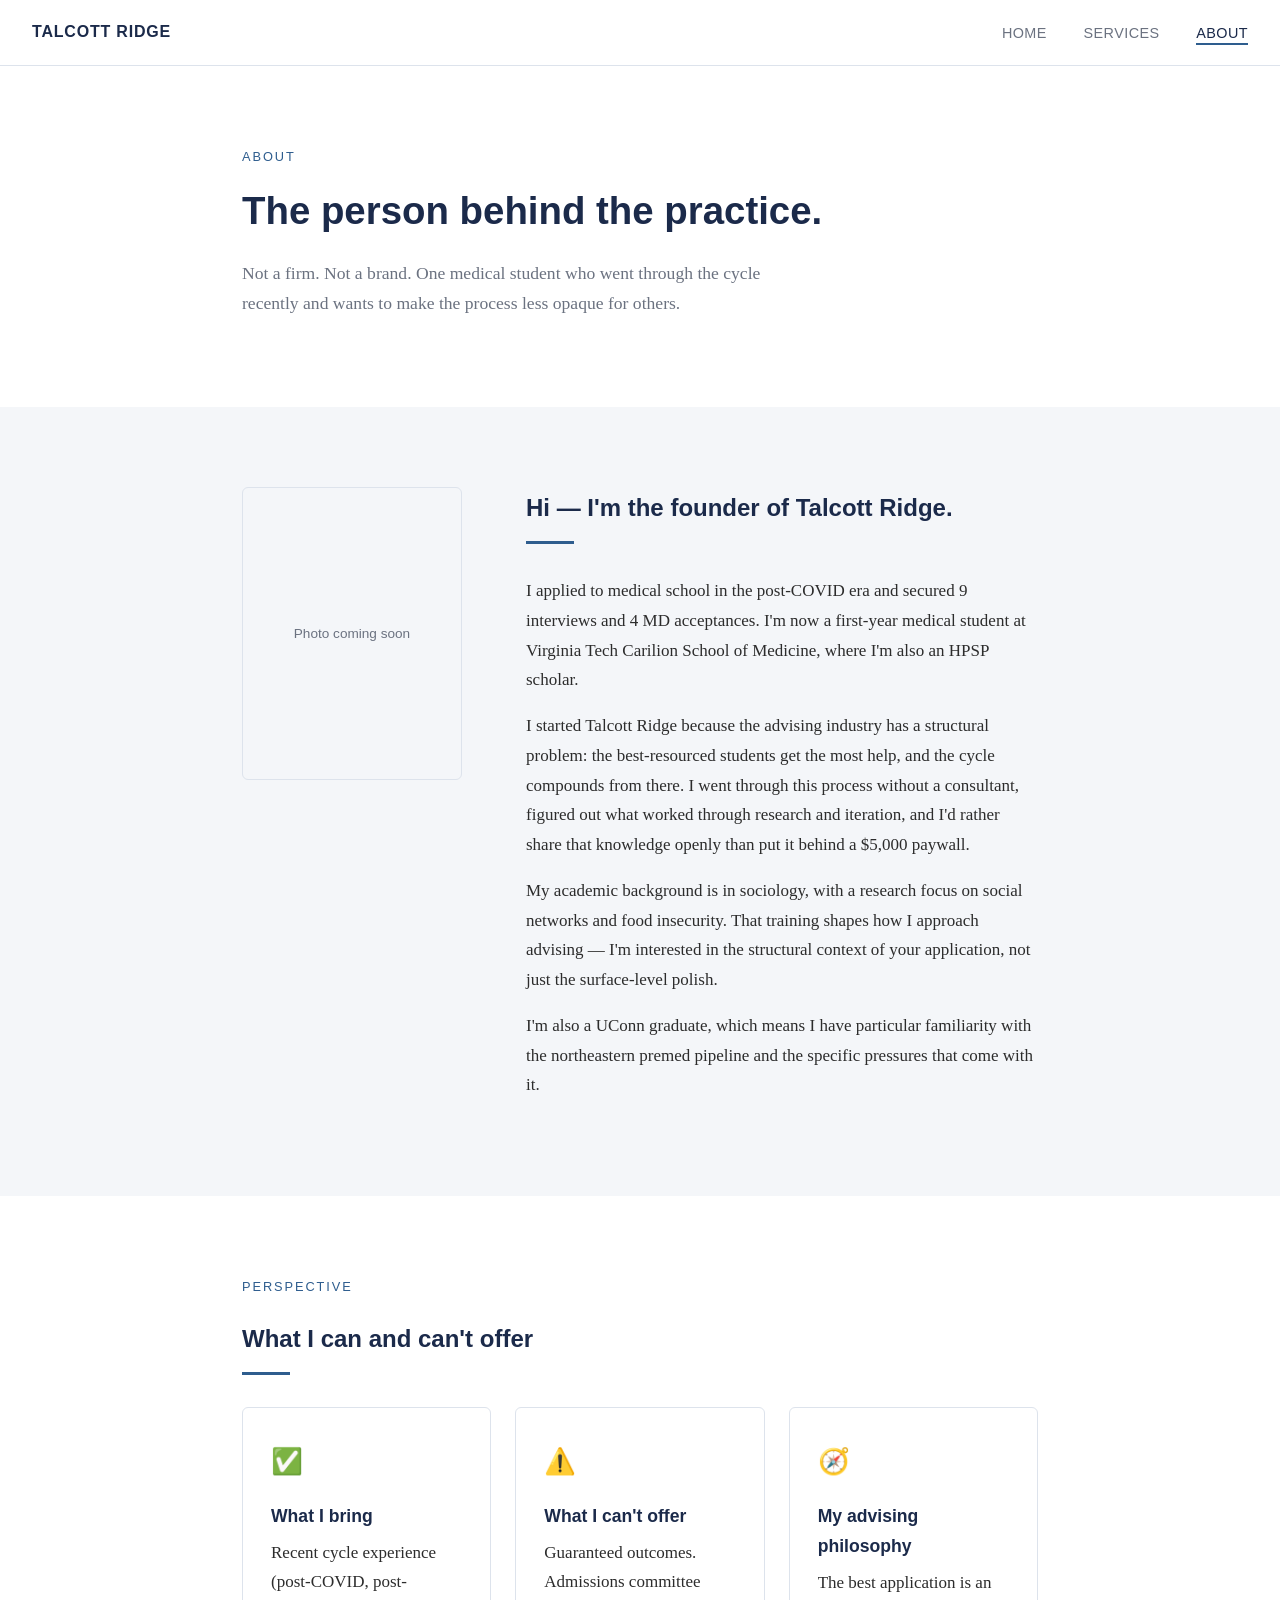
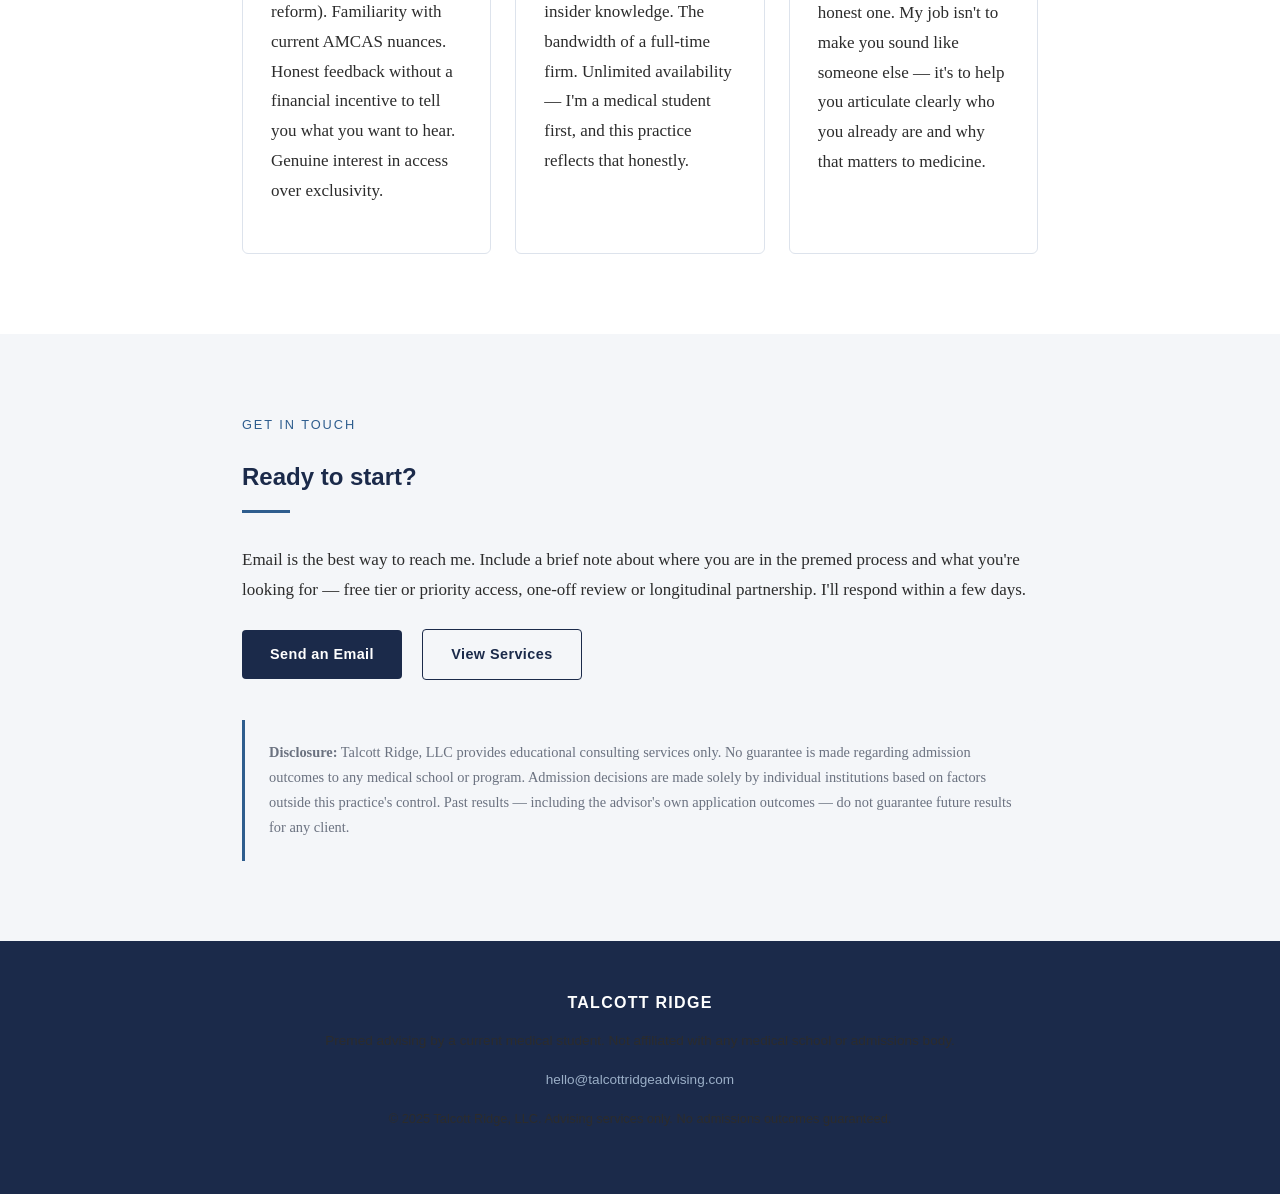
==== about.html @ 6caf3069 "Add files via upload" ====
<!DOCTYPE html>
<html lang="en">
<head>
  <meta charset="UTF-8" />
  <meta name="viewport" content="width=device-width, initial-scale=1.0" />
  <title>About — Talcott Ridge</title>
  <link rel="stylesheet" href="styles.css" />
</head>
<body>

  <nav>
    <span class="nav-logo">Talcott Ridge</span>
    <div class="nav-links">
      <a href="index.html">Home</a>
      <a href="services.html">Services</a>
      <a href="about.html" class="active">About</a>
    </div>
  </nav>

  <!-- Header -->
  <section class="hero" style="padding: 5rem 0 3rem;">
    <div class="container">
      <p class="hero-eyebrow">About</p>
      <h1>The person behind the practice.</h1>
      <p class="hero-sub">
        Not a firm. Not a brand. One medical student who went through the cycle
        recently and wants to make the process less opaque for others.
      </p>
    </div>
  </section>

  <!-- Bio -->
  <section>
    <div class="container">
      <div class="about-grid">

        <!-- Headshot placeholder — replace src with your actual image path -->
        <div>
          <img
            src="headshot.jpg"
            alt="Talcott Ridge advisor headshot"
            class="headshot"
            onerror="this.style.display='none'; this.nextElementSibling.style.display='flex';"
          />
          <!-- Fallback if image not found -->
          <div class="headshot" style="display:none; min-height: 280px;">
            Photo coming soon
          </div>
        </div>

        <!-- Bio text -->
        <div>
          <h2>Hi — I'm the founder of Talcott Ridge.</h2>
          <div class="divider"></div>
          <p>
            I applied to medical school in the post-COVID era and secured
            9 interviews and 4 MD acceptances. I'm now a first-year medical student
            at Virginia Tech Carilion School of Medicine, where I'm also an
            HPSP scholar.
          </p>
          <p>
            I started Talcott Ridge because the advising industry has a structural problem:
            the best-resourced students get the most help, and the cycle compounds
            from there. I went through this process without a consultant, figured out
            what worked through research and iteration, and I'd rather share that
            knowledge openly than put it behind a $5,000 paywall.
          </p>
          <p>
            My academic background is in sociology, with a research focus on social
            networks and food insecurity. That training shapes how I approach advising —
            I'm interested in the structural context of your application, not just
            the surface-level polish.
          </p>
          <p>
            I'm also a UConn graduate, which means I have particular familiarity
            with the northeastern premed pipeline and the specific pressures
            that come with it.
          </p>
        </div>

      </div>
    </div>
  </section>

  <!-- What I Bring -->
  <section>
    <div class="container">
      <p class="hero-eyebrow">Perspective</p>
      <h2>What I can and can't offer</h2>
      <div class="divider"></div>

      <div class="card-grid">
        <div class="card">
          <div class="card-icon">✅</div>
          <h3>What I bring</h3>
          <p>Recent cycle experience (post-COVID, post-reform). Familiarity with current AMCAS nuances. Honest feedback without a financial incentive to tell you what you want to hear. Genuine interest in access over exclusivity.</p>
        </div>
        <div class="card">
          <div class="card-icon">⚠️</div>
          <h3>What I can't offer</h3>
          <p>Guaranteed outcomes. Admissions committee insider knowledge. The bandwidth of a full-time firm. Unlimited availability — I'm a medical student first, and this practice reflects that honestly.</p>
        </div>
        <div class="card">
          <div class="card-icon">🧭</div>
          <h3>My advising philosophy</h3>
          <p>The best application is an honest one. My job isn't to make you sound like someone else — it's to help you articulate clearly who you already are and why that matters to medicine.</p>
        </div>
      </div>
    </div>
  </section>

  <!-- Contact -->
  <section>
    <div class="container">
      <p class="hero-eyebrow">Get In Touch</p>
      <h2>Ready to start?</h2>
      <div class="divider"></div>
      <p>
        Email is the best way to reach me. Include a brief note about where you are
        in the premed process and what you're looking for — free tier or priority access,
        one-off review or longitudinal partnership. I'll respond within a few days.
      </p>
      <p style="margin-top: 1.5rem;">
        <a href="mailto:hello@talcottridgeadvising.com?subject=Talcott Ridge Inquiry" class="btn btn-primary">
          Send an Email
        </a>
        <a href="services.html" class="btn btn-secondary">View Services</a>
      </p>

      <div class="disclaimer" style="margin-top: 2.5rem;">
        <strong>Disclosure:</strong> Talcott Ridge, LLC provides educational consulting
        services only. No guarantee is made regarding admission outcomes to any medical
        school or program. Admission decisions are made solely by individual institutions
        based on factors outside this practice's control. Past results — including the
        advisor's own application outcomes — do not guarantee future results for any client.
      </div>
    </div>
  </section>

  <footer>
    <div class="footer-logo">Talcott Ridge</div>
    <p>Premed advising by a current medical student. Not affiliated with any medical school or admissions body.</p>
    <p style="margin-top: 0.5rem;">
      <a href="mailto:hello@talcottridgeadvising.com">hello@talcottridgeadvising.com</a>
    </p>
    <p style="margin-top: 1rem; font-size: 0.8rem;">
      © 2025 Talcott Ridge, LLC. Advising services only. No admissions outcomes guaranteed.
    </p>
  </footer>

</body>
</html>
---- styles.css ----
/* ── Reset & Base ── */
*, *::before, *::after { box-sizing: border-box; margin: 0; padding: 0; }

:root {
  --navy:   #1B2A4A;
  --accent: #2E5D8E;
  --light:  #F4F6F9;
  --text:   #2C2C2C;
  --muted:  #6B7280;
  --border: #DDE3EC;
  --white:  #FFFFFF;
  --max-w:  860px;
}

html { scroll-behavior: smooth; }

body {
  font-family: 'Georgia', serif;
  color: var(--text);
  background: var(--white);
  line-height: 1.75;
  font-size: 17px;
}

/* ── Typography ── */
h1, h2, h3, nav, .label {
  font-family: 'Helvetica Neue', Arial, sans-serif;
}

h1 { font-size: 2.4rem; color: var(--navy); line-height: 1.2; }
h2 { font-size: 1.5rem; color: var(--navy); margin-bottom: 0.75rem; }
h3 { font-size: 1.1rem; color: var(--navy); margin-bottom: 0.4rem; }
p  { margin-bottom: 1rem; color: var(--text); }

a { color: var(--accent); text-decoration: none; }
a:hover { text-decoration: underline; }

/* ── Layout ── */
.container {
  max-width: var(--max-w);
  margin: 0 auto;
  padding: 0 2rem;
}

section { padding: 5rem 0; }
section:nth-of-type(even) { background: var(--light); }

/* ── Nav ── */
nav {
  position: sticky;
  top: 0;
  background: var(--white);
  border-bottom: 1px solid var(--border);
  z-index: 100;
  padding: 1.1rem 2rem;
  display: flex;
  justify-content: space-between;
  align-items: center;
}

.nav-logo {
  font-size: 1rem;
  font-weight: 700;
  color: var(--navy);
  letter-spacing: 0.05em;
  text-transform: uppercase;
}

.nav-links a {
  margin-left: 2rem;
  font-size: 0.9rem;
  color: var(--muted);
  font-weight: 500;
  letter-spacing: 0.03em;
  text-transform: uppercase;
}

.nav-links a:hover { color: var(--navy); text-decoration: none; }
.nav-links a.active { color: var(--navy); border-bottom: 2px solid var(--accent); padding-bottom: 2px; }

/* ── Hero ── */
.hero {
  padding: 7rem 0 5rem;
  background: var(--white);
}

.hero-eyebrow {
  font-family: 'Helvetica Neue', Arial, sans-serif;
  font-size: 0.8rem;
  letter-spacing: 0.15em;
  text-transform: uppercase;
  color: var(--accent);
  margin-bottom: 1.2rem;
}

.hero h1 { margin-bottom: 1.5rem; max-width: 620px; }

.hero-sub {
  font-size: 1.1rem;
  color: var(--muted);
  max-width: 540px;
  margin-bottom: 2.5rem;
}

.btn {
  display: inline-block;
  padding: 0.75rem 1.75rem;
  border-radius: 4px;
  font-family: 'Helvetica Neue', Arial, sans-serif;
  font-size: 0.9rem;
  font-weight: 600;
  letter-spacing: 0.03em;
  cursor: pointer;
  transition: opacity 0.2s;
}

.btn:hover { opacity: 0.85; text-decoration: none; }

.btn-primary { background: var(--navy); color: var(--white); }
.btn-secondary {
  background: transparent;
  color: var(--navy);
  border: 1.5px solid var(--navy);
  margin-left: 1rem;
}

/* ── Divider ── */
.divider {
  width: 48px;
  height: 3px;
  background: var(--accent);
  margin-bottom: 2rem;
}

/* ── Cards ── */
.card-grid {
  display: grid;
  grid-template-columns: repeat(auto-fit, minmax(240px, 1fr));
  gap: 1.5rem;
  margin-top: 2rem;
}

.card {
  background: var(--white);
  border: 1px solid var(--border);
  border-radius: 6px;
  padding: 2rem 1.75rem;
}

.card-icon {
  font-size: 1.6rem;
  margin-bottom: 1rem;
}

/* ── Pricing ── */
.pricing-grid {
  display: grid;
  grid-template-columns: 1fr 1fr;
  gap: 2rem;
  margin-top: 2.5rem;
}

@media (max-width: 600px) {
  .pricing-grid { grid-template-columns: 1fr; }
  .nav-links a { margin-left: 1rem; }
  h1 { font-size: 1.8rem; }
  .btn-secondary { margin-left: 0; margin-top: 0.75rem; }
}

.pricing-card {
  border: 1px solid var(--border);
  border-radius: 8px;
  padding: 2.5rem 2rem;
  background: var(--white);
}

.pricing-card.featured {
  border-color: var(--accent);
  background: var(--light);
}

.tier-label {
  font-family: 'Helvetica Neue', Arial, sans-serif;
  font-size: 0.75rem;
  text-transform: uppercase;
  letter-spacing: 0.12em;
  color: var(--accent);
  margin-bottom: 0.5rem;
}

.tier-price {
  font-family: 'Helvetica Neue', Arial, sans-serif;
  font-size: 2rem;
  font-weight: 700;
  color: var(--navy);
  margin-bottom: 0.25rem;
}

.tier-price span {
  font-size: 1rem;
  font-weight: 400;
  color: var(--muted);
}

.tier-desc {
  font-size: 0.95rem;
  color: var(--muted);
  margin-bottom: 1.5rem;
  border-bottom: 1px solid var(--border);
  padding-bottom: 1.5rem;
}

.feature-list {
  list-style: none;
  margin-bottom: 2rem;
}

.feature-list li {
  font-size: 0.95rem;
  padding: 0.4rem 0;
  display: flex;
  gap: 0.6rem;
  align-items: flex-start;
}

.feature-list li::before {
  content: '✓';
  color: var(--accent);
  font-weight: 700;
  flex-shrink: 0;
  margin-top: 2px;
}

.feature-list li.muted::before { content: '—'; color: var(--muted); }
.feature-list li.muted { color: var(--muted); }

/* ── About ── */
.about-grid {
  display: grid;
  grid-template-columns: 220px 1fr;
  gap: 4rem;
  align-items: start;
}

@media (max-width: 640px) {
  .about-grid { grid-template-columns: 1fr; gap: 2rem; }
}

.headshot {
  width: 100%;
  border-radius: 6px;
  border: 1px solid var(--border);
  object-fit: cover;
  aspect-ratio: 3/4;
  background: var(--light);
  display: flex;
  align-items: center;
  justify-content: center;
  color: var(--muted);
  font-family: 'Helvetica Neue', Arial, sans-serif;
  font-size: 0.85rem;
  text-align: center;
}

/* ── Footer ── */
footer {
  background: var(--navy);
  color: #9BAFC7;
  padding: 3rem 2rem;
  text-align: center;
  font-family: 'Helvetica Neue', Arial, sans-serif;
  font-size: 0.85rem;
}

footer a { color: #9BAFC7; }
footer a:hover { color: var(--white); }
.footer-logo {
  font-size: 1rem;
  font-weight: 700;
  color: var(--white);
  letter-spacing: 0.08em;
  text-transform: uppercase;
  margin-bottom: 0.75rem;
}

/* ── Disclaimer ── */
.disclaimer {
  background: var(--light);
  border-left: 3px solid var(--accent);
  padding: 1.25rem 1.5rem;
  border-radius: 0 4px 4px 0;
  font-size: 0.9rem;
  color: var(--muted);
  margin-top: 3rem;
}
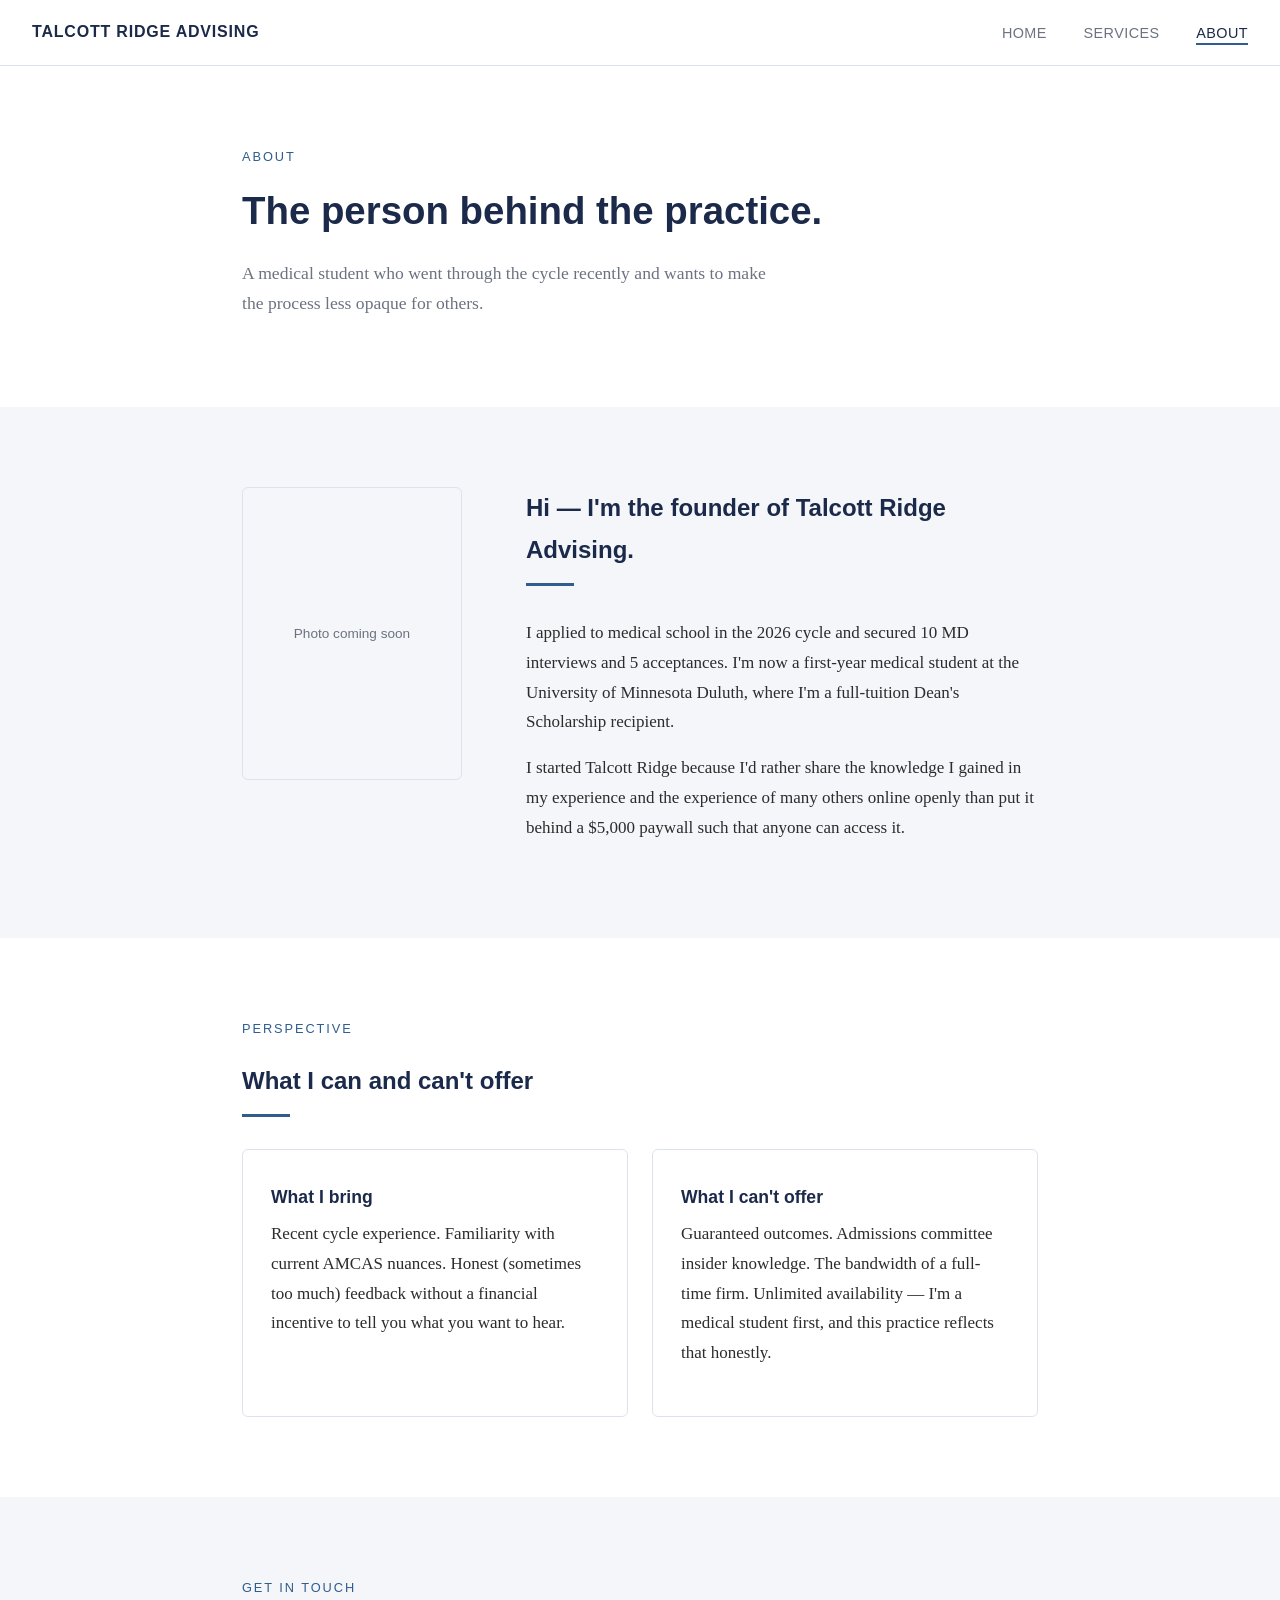
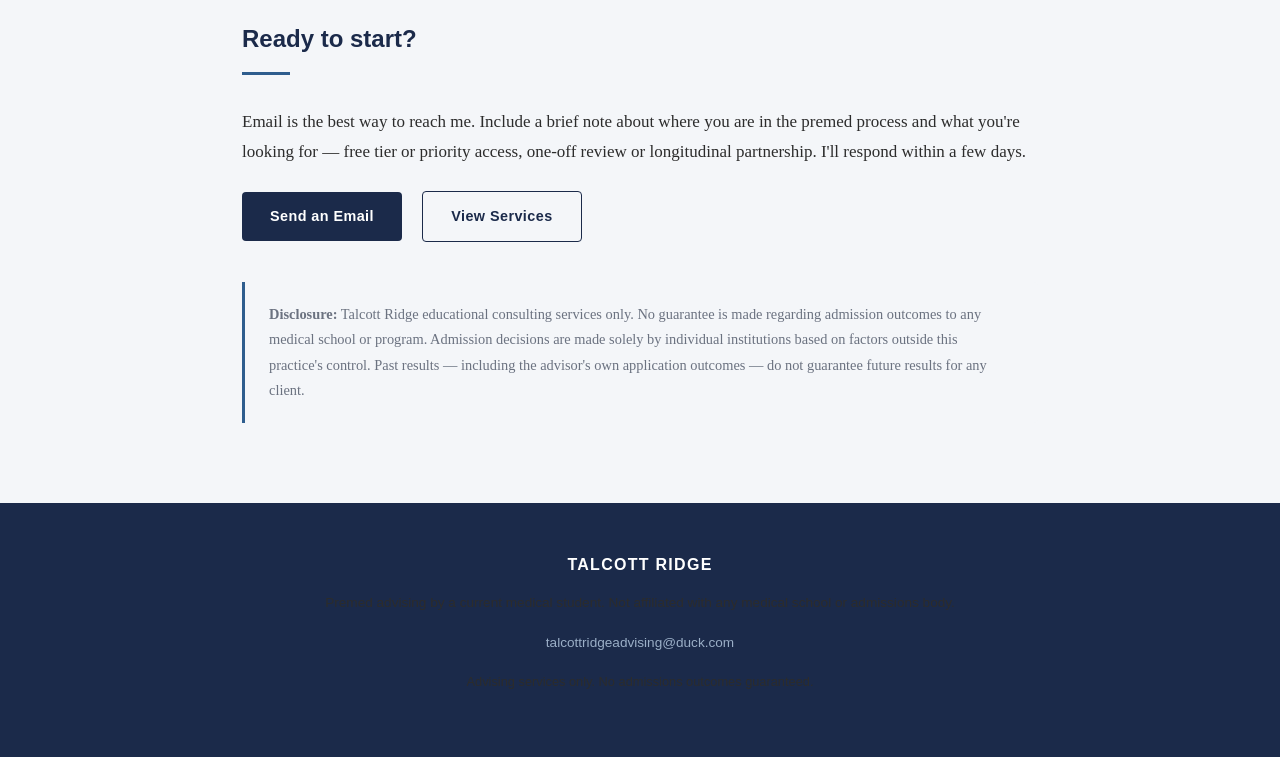
==== commit da94aa80: "Update about.html" ====
--- a/about.html
+++ b/about.html
@@ -3,13 +3,13 @@
 <head>
   <meta charset="UTF-8" />
   <meta name="viewport" content="width=device-width, initial-scale=1.0" />
-  <title>About — Talcott Ridge</title>
+  <title>About — Talcott Ridge Advising</title>
   <link rel="stylesheet" href="styles.css" />
 </head>
 <body>
 
   <nav>
-    <span class="nav-logo">Talcott Ridge</span>
+    <span class="nav-logo">Talcott Ridge Advising</span>
     <div class="nav-links">
       <a href="index.html">Home</a>
       <a href="services.html">Services</a>
@@ -23,7 +23,7 @@
       <p class="hero-eyebrow">About</p>
       <h1>The person behind the practice.</h1>
       <p class="hero-sub">
-        Not a firm. Not a brand. One medical student who went through the cycle
+        A medical student who went through the cycle
         recently and wants to make the process less opaque for others.
       </p>
     </div>
@@ -50,34 +50,18 @@
 
         <!-- Bio text -->
         <div>
-          <h2>Hi — I'm the founder of Talcott Ridge.</h2>
+          <h2>Hi — I'm the founder of Talcott Ridge Advising.</h2>
           <div class="divider"></div>
           <p>
-            I applied to medical school in the post-COVID era and secured
-            9 interviews and 4 MD acceptances. I'm now a first-year medical student
-            at Virginia Tech Carilion School of Medicine, where I'm also an
-            HPSP scholar.
+            I applied to medical school in the 2026 cycle and secured
+            10 MD interviews and 5 acceptances. I'm now a first-year medical student
+            at the University of Minnesota Duluth, where I'm a full-tuition Dean's Scholarship recipient.
           </p>
           <p>
-            I started Talcott Ridge because the advising industry has a structural problem:
-            the best-resourced students get the most help, and the cycle compounds
-            from there. I went through this process without a consultant, figured out
-            what worked through research and iteration, and I'd rather share that
-            knowledge openly than put it behind a $5,000 paywall.
-          </p>
-          <p>
-            My academic background is in sociology, with a research focus on social
-            networks and food insecurity. That training shapes how I approach advising —
-            I'm interested in the structural context of your application, not just
-            the surface-level polish.
-          </p>
-          <p>
-            I'm also a UConn graduate, which means I have particular familiarity
-            with the northeastern premed pipeline and the specific pressures
-            that come with it.
+            I started Talcott Ridge because I'd rather share the knowledge I gained in my experience and the experience of many others online
+            openly than put it behind a $5,000 paywall such that anyone can access it. 
           </p>
         </div>
-
       </div>
     </div>
   </section>
@@ -91,22 +75,15 @@
 
       <div class="card-grid">
         <div class="card">
-          <div class="card-icon">✅</div>
           <h3>What I bring</h3>
-          <p>Recent cycle experience (post-COVID, post-reform). Familiarity with current AMCAS nuances. Honest feedback without a financial incentive to tell you what you want to hear. Genuine interest in access over exclusivity.</p>
+          <p>Recent cycle experience. Familiarity with current AMCAS nuances. Honest (sometimes too much) feedback without a financial incentive to tell you what you want to hear.</p>
         </div>
         <div class="card">
-          <div class="card-icon">⚠️</div>
           <h3>What I can't offer</h3>
           <p>Guaranteed outcomes. Admissions committee insider knowledge. The bandwidth of a full-time firm. Unlimited availability — I'm a medical student first, and this practice reflects that honestly.</p>
         </div>
-        <div class="card">
-          <div class="card-icon">🧭</div>
-          <h3>My advising philosophy</h3>
-          <p>The best application is an honest one. My job isn't to make you sound like someone else — it's to help you articulate clearly who you already are and why that matters to medicine.</p>
         </div>
       </div>
-    </div>
   </section>
 
   <!-- Contact -->
@@ -121,14 +98,14 @@
         one-off review or longitudinal partnership. I'll respond within a few days.
       </p>
       <p style="margin-top: 1.5rem;">
-        <a href="mailto:hello@talcottridgeadvising.com?subject=Talcott Ridge Inquiry" class="btn btn-primary">
+        <a href="mailto:talcottridgeadvising@duck.com?subject=Talcott Ridge Inquiry" class="btn btn-primary">
           Send an Email
         </a>
         <a href="services.html" class="btn btn-secondary">View Services</a>
       </p>
 
       <div class="disclaimer" style="margin-top: 2.5rem;">
-        <strong>Disclosure:</strong> Talcott Ridge, LLC provides educational consulting
+        <strong>Disclosure:</strong> Talcott Ridge educational consulting
         services only. No guarantee is made regarding admission outcomes to any medical
         school or program. Admission decisions are made solely by individual institutions
         based on factors outside this practice's control. Past results — including the
@@ -141,10 +118,10 @@
     <div class="footer-logo">Talcott Ridge</div>
     <p>Premed advising by a current medical student. Not affiliated with any medical school or admissions body.</p>
     <p style="margin-top: 0.5rem;">
-      <a href="mailto:hello@talcottridgeadvising.com">hello@talcottridgeadvising.com</a>
+      <a href="mailto:hello@talcottridgeadvising.com">talcottridgeadvising@duck.com</a>
     </p>
     <p style="margin-top: 1rem; font-size: 0.8rem;">
-      © 2025 Talcott Ridge, LLC. Advising services only. No admissions outcomes guaranteed.
+      Advising services only. No admissions outcomes guaranteed.
     </p>
   </footer>
 
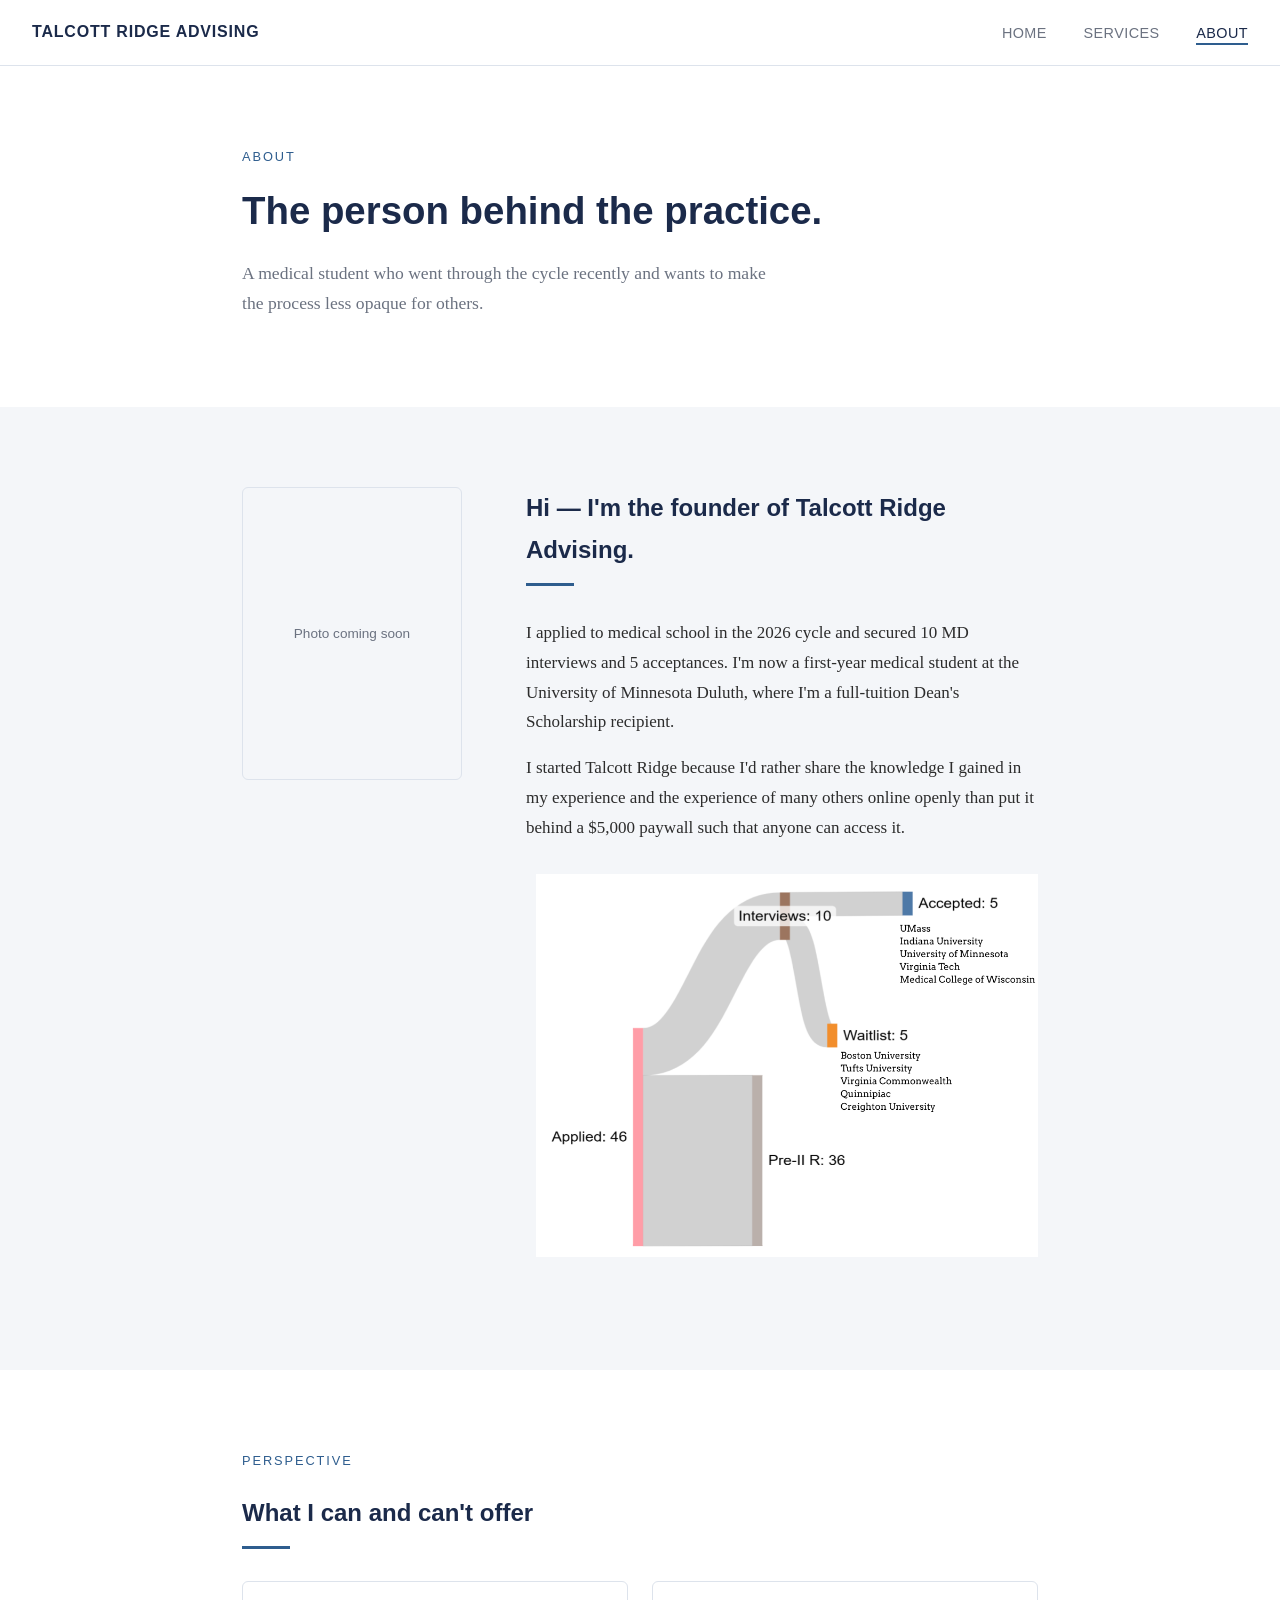
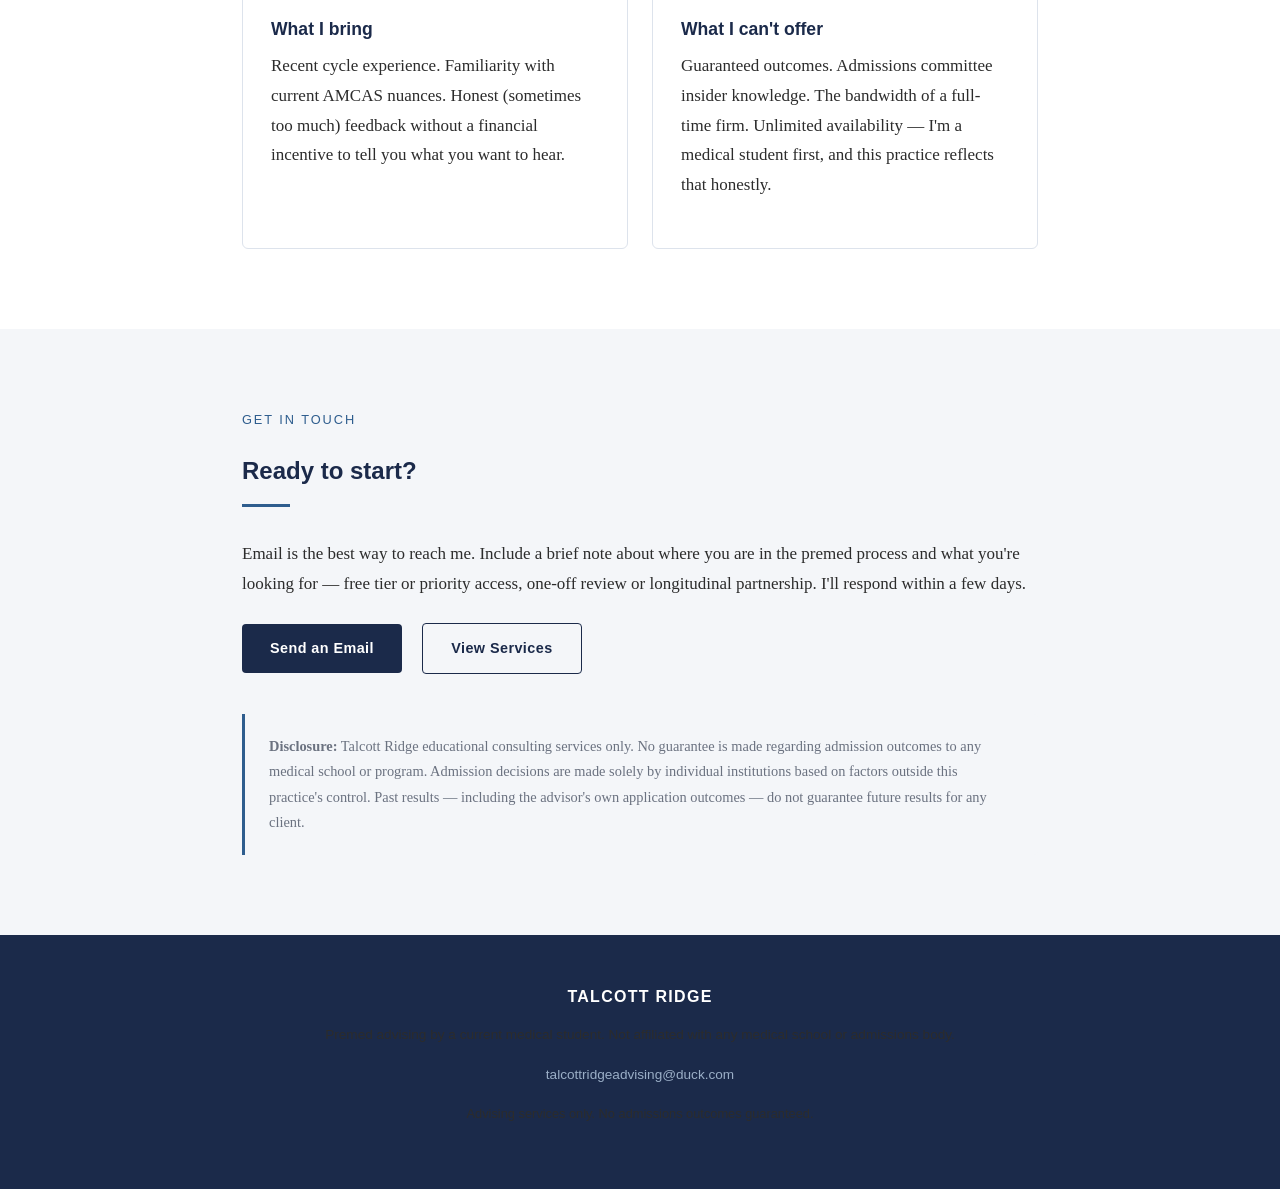
==== commit 1c3bcf0e: "Update about.html" ====
--- a/about.html
+++ b/about.html
@@ -60,6 +60,7 @@
           <p>
             I started Talcott Ridge because I'd rather share the knowledge I gained in my experience and the experience of many others online
             openly than put it behind a $5,000 paywall such that anyone can access it. 
+            <img src="Final_Sankey.png" alt="Medical school application Sankey diagram" style="width:100%; max-width:700px; display:block; margin:2rem auto;" />
           </p>
         </div>
       </div>
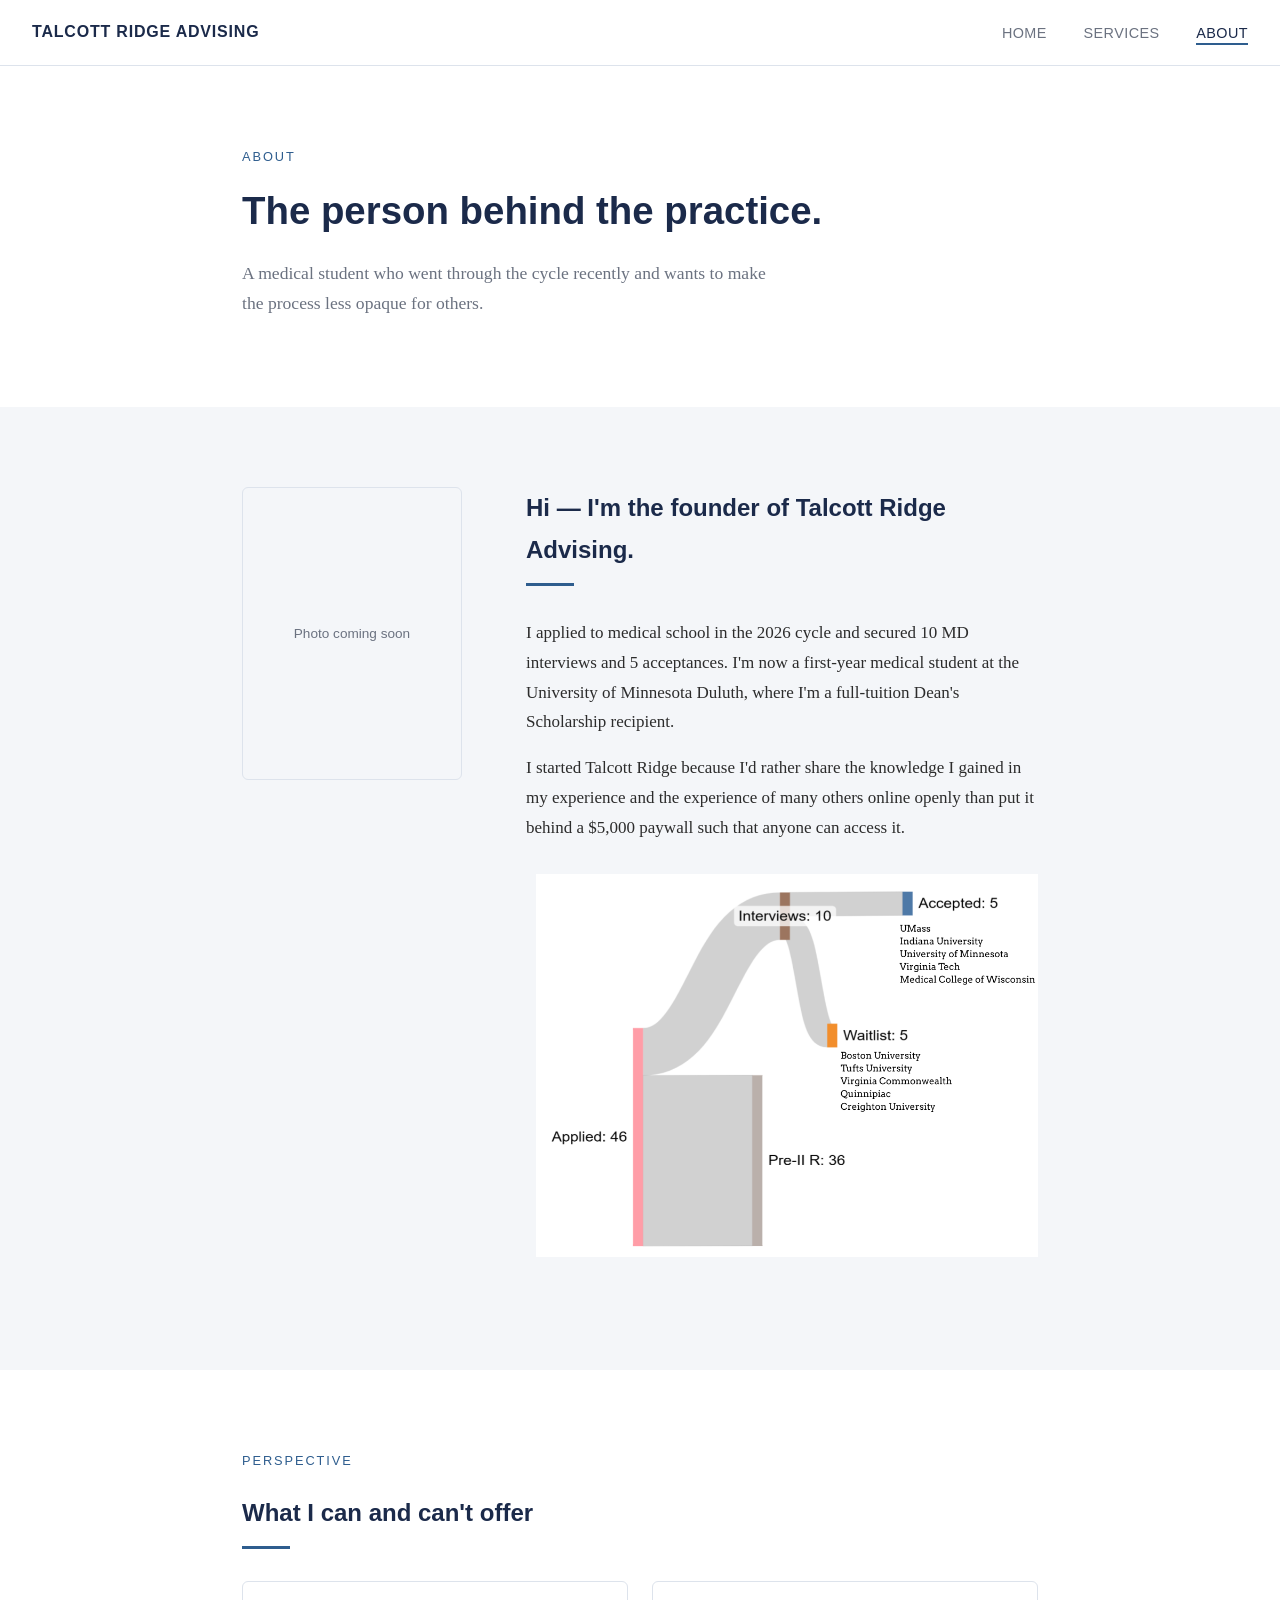
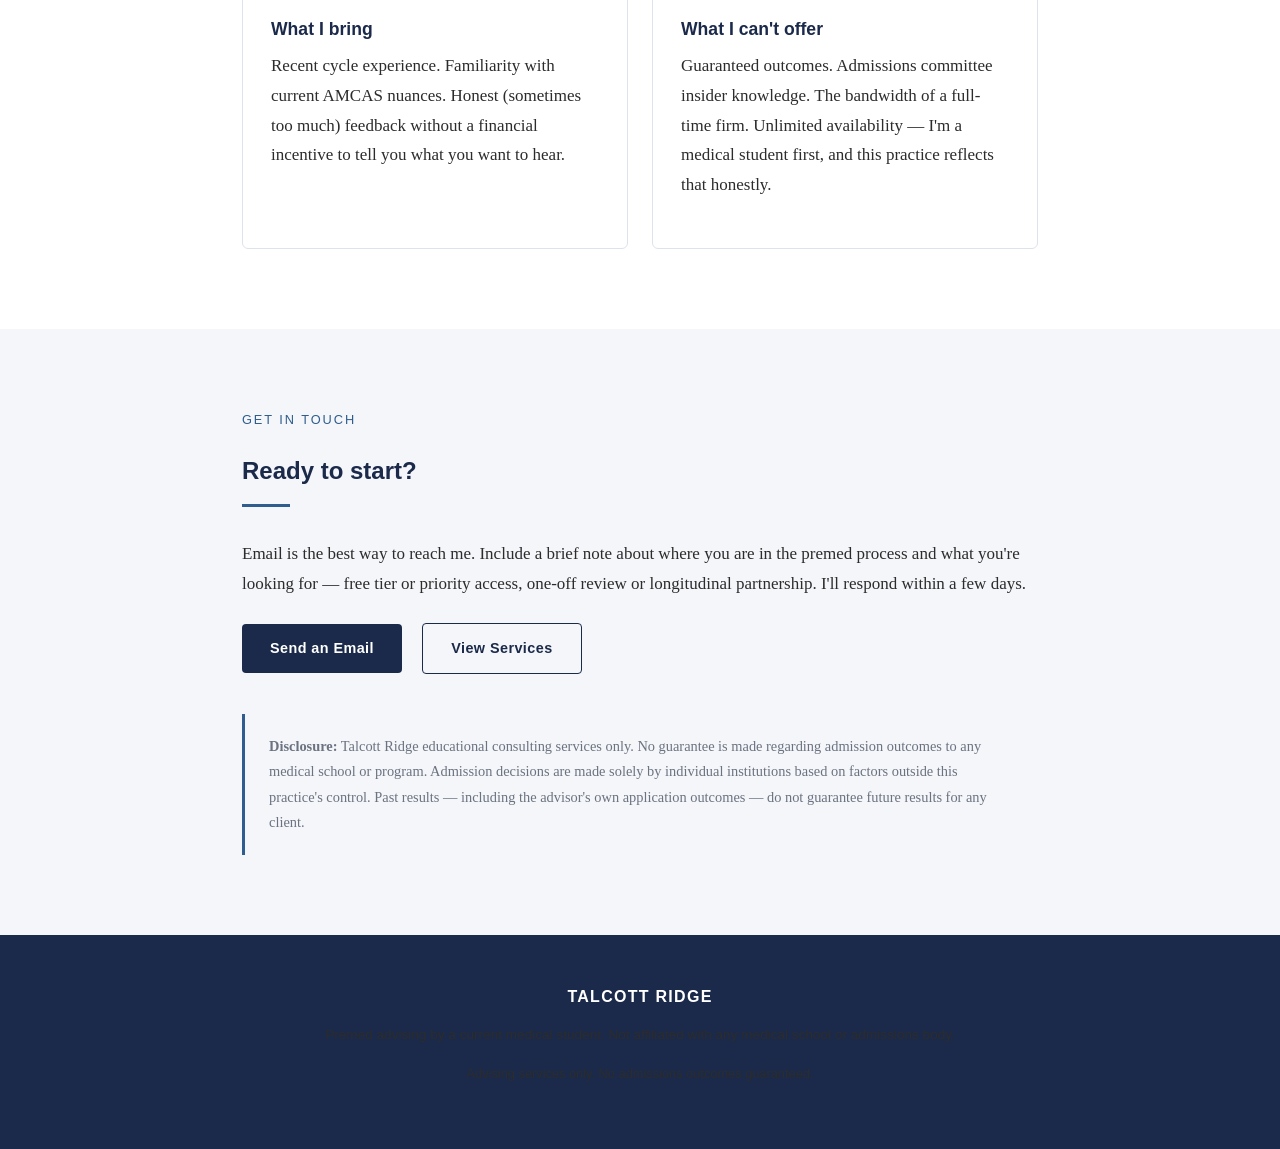
==== commit 72acafcb: "Update about.html" ====
--- a/about.html
+++ b/about.html
@@ -118,9 +118,6 @@
   <footer>
     <div class="footer-logo">Talcott Ridge</div>
     <p>Premed advising by a current medical student. Not affiliated with any medical school or admissions body.</p>
-    <p style="margin-top: 0.5rem;">
-      <a href="mailto:hello@talcottridgeadvising.com">talcottridgeadvising@duck.com</a>
-    </p>
     <p style="margin-top: 1rem; font-size: 0.8rem;">
       Advising services only. No admissions outcomes guaranteed.
     </p>
--- a/styles.css
+++ b/styles.css
@@ -265,14 +265,14 @@
 /* ── Footer ── */
 footer {
   background: var(--navy);
-  color: #9BAFC7;
+  color: #CBD8E8;
   padding: 3rem 2rem;
   text-align: center;
   font-family: 'Helvetica Neue', Arial, sans-serif;
   font-size: 0.85rem;
 }
 
-footer a { color: #9BAFC7; }
+footer a { color: #CBD8E8; }
 footer a:hover { color: var(--white); }
 .footer-logo {
   font-size: 1rem;
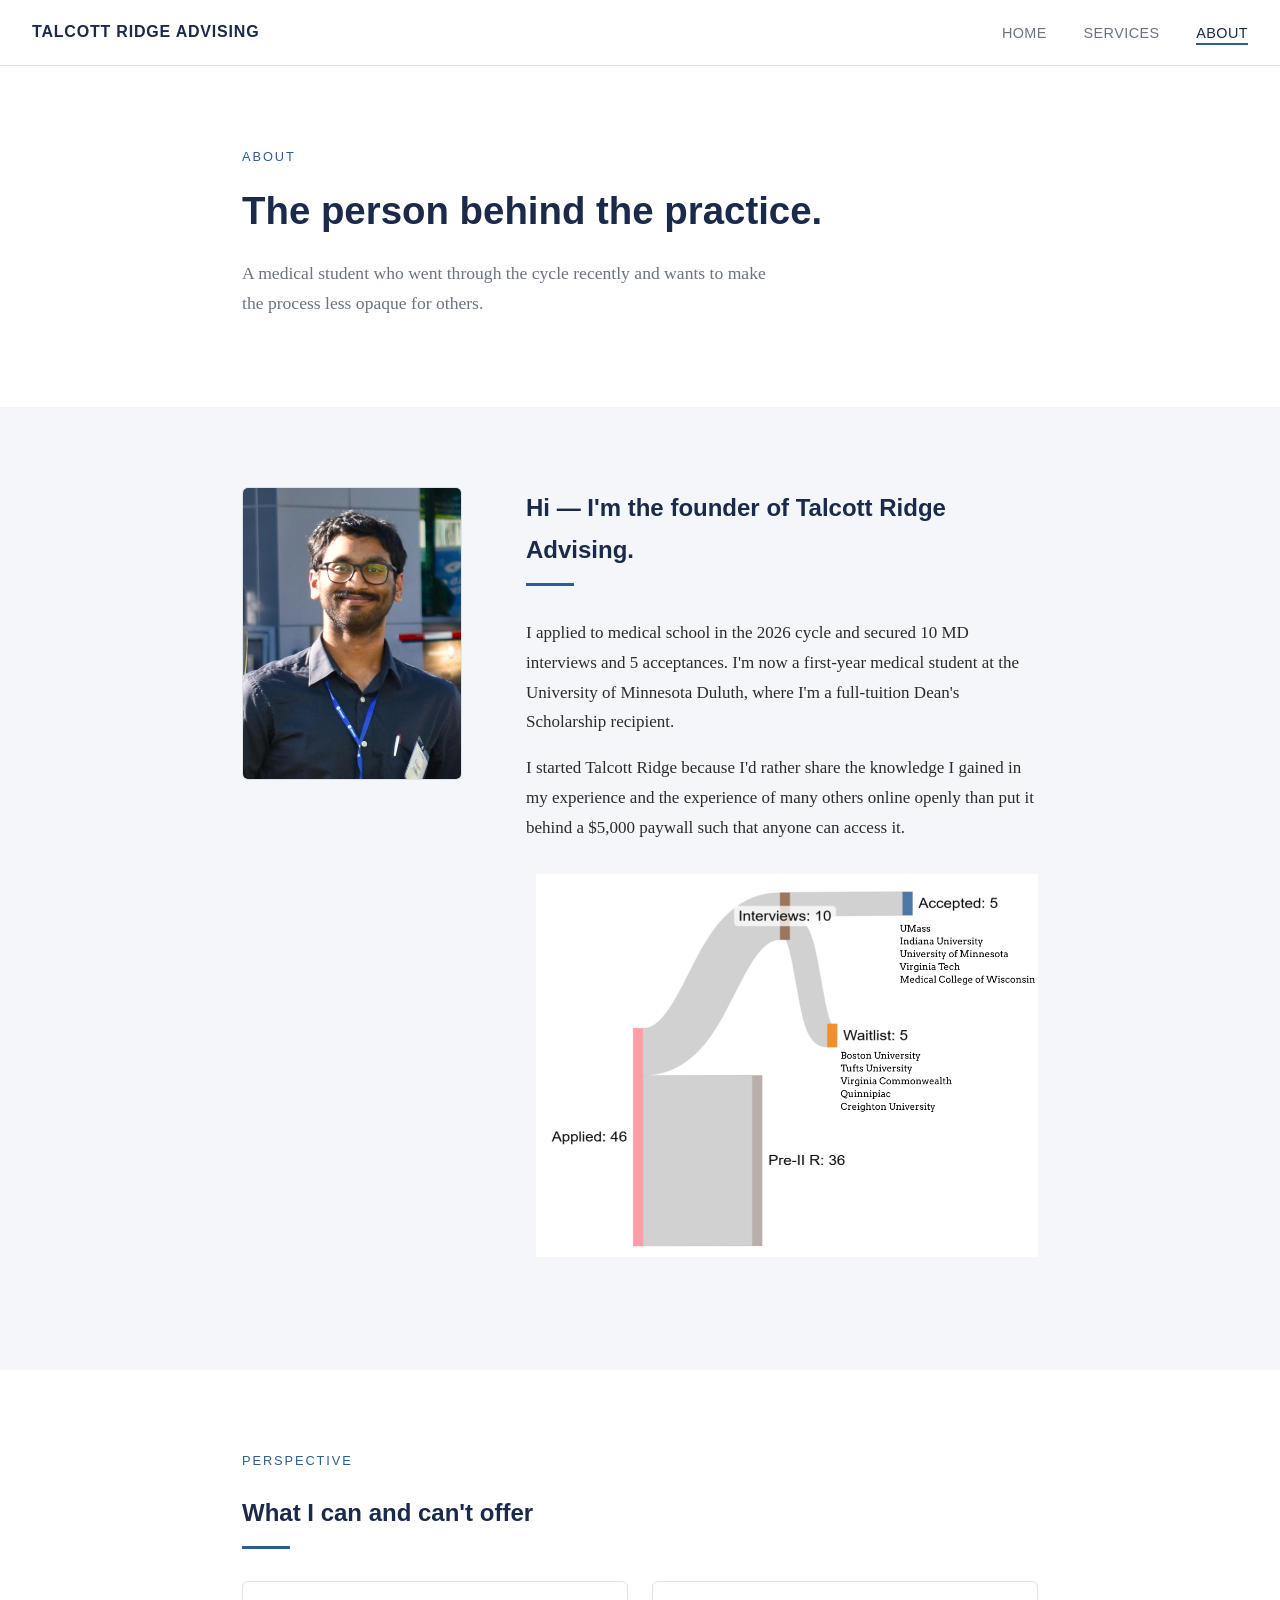
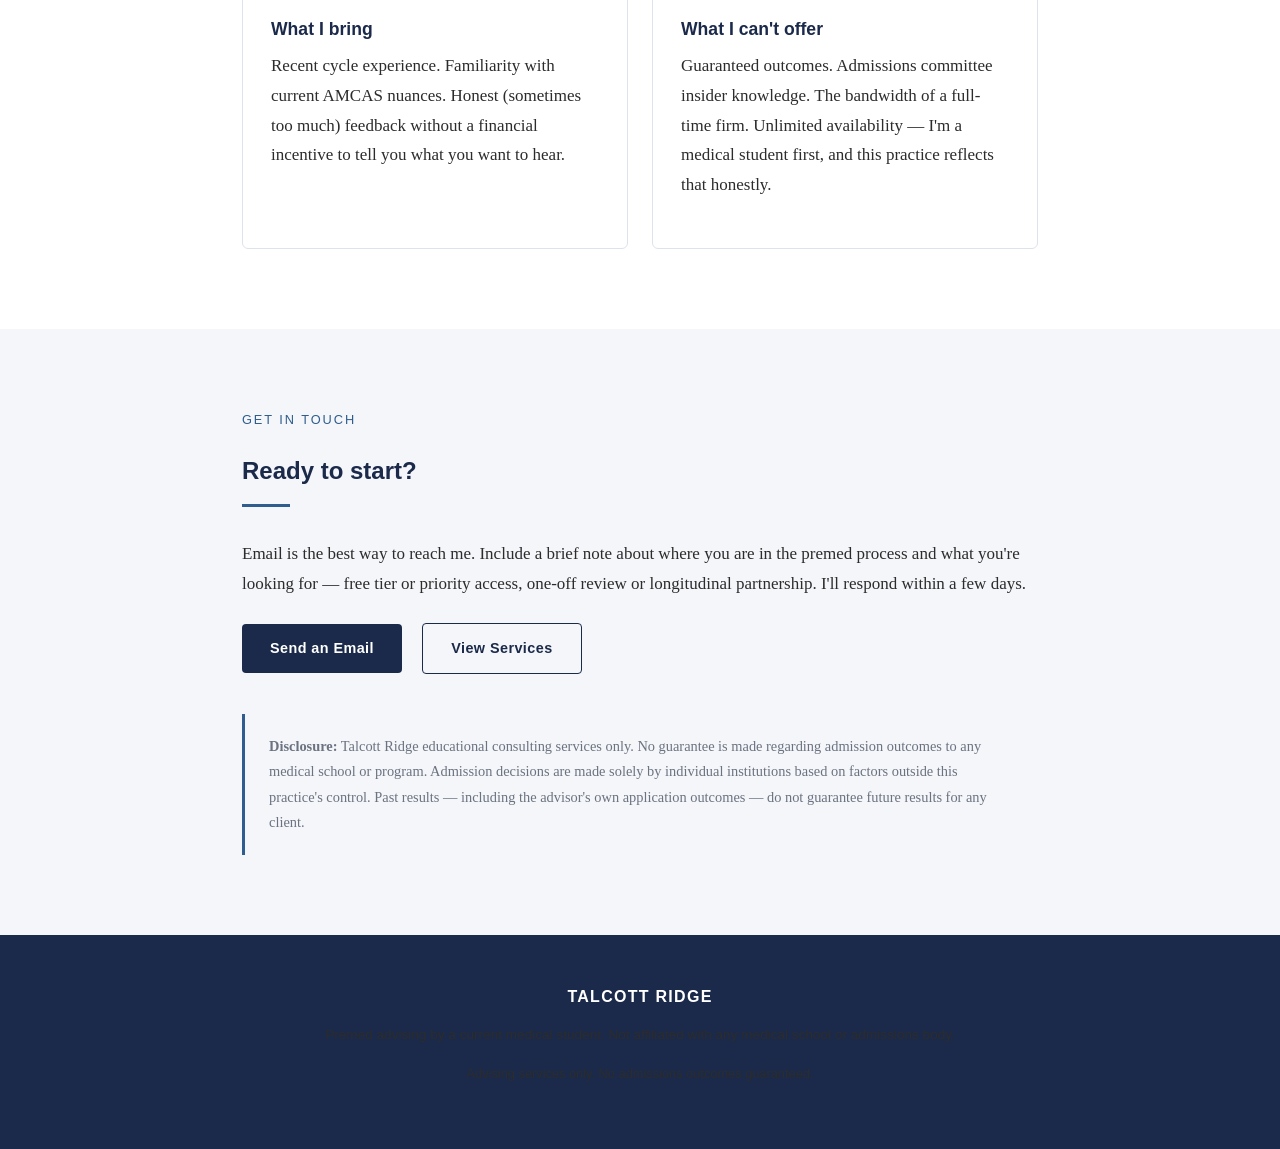
==== commit 56d05ab7: "Update about.html" ====
--- a/about.html
+++ b/about.html
@@ -37,7 +37,7 @@
         <!-- Headshot placeholder — replace src with your actual image path -->
         <div>
           <img
-            src="headshot.jpg"
+            src="DSC_2477_1.png"
             alt="Talcott Ridge advisor headshot"
             class="headshot"
             onerror="this.style.display='none'; this.nextElementSibling.style.display='flex';"
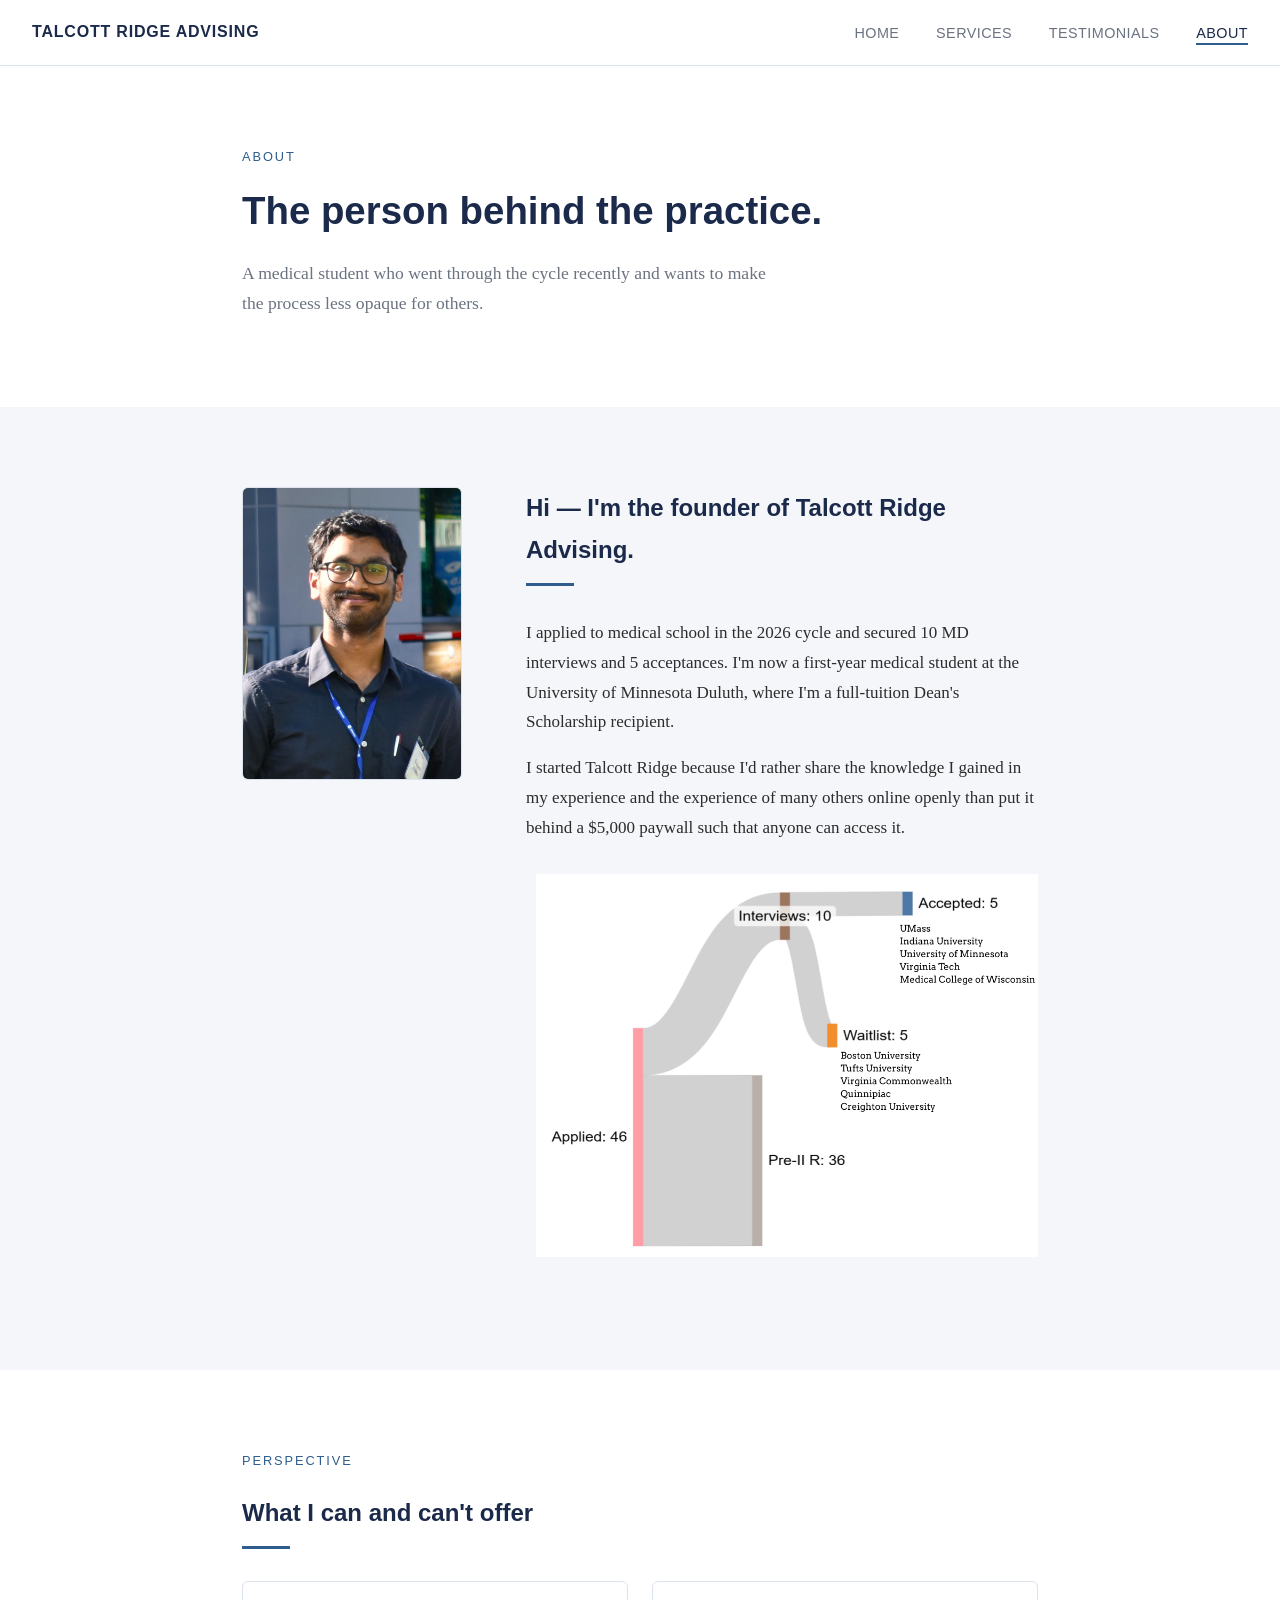
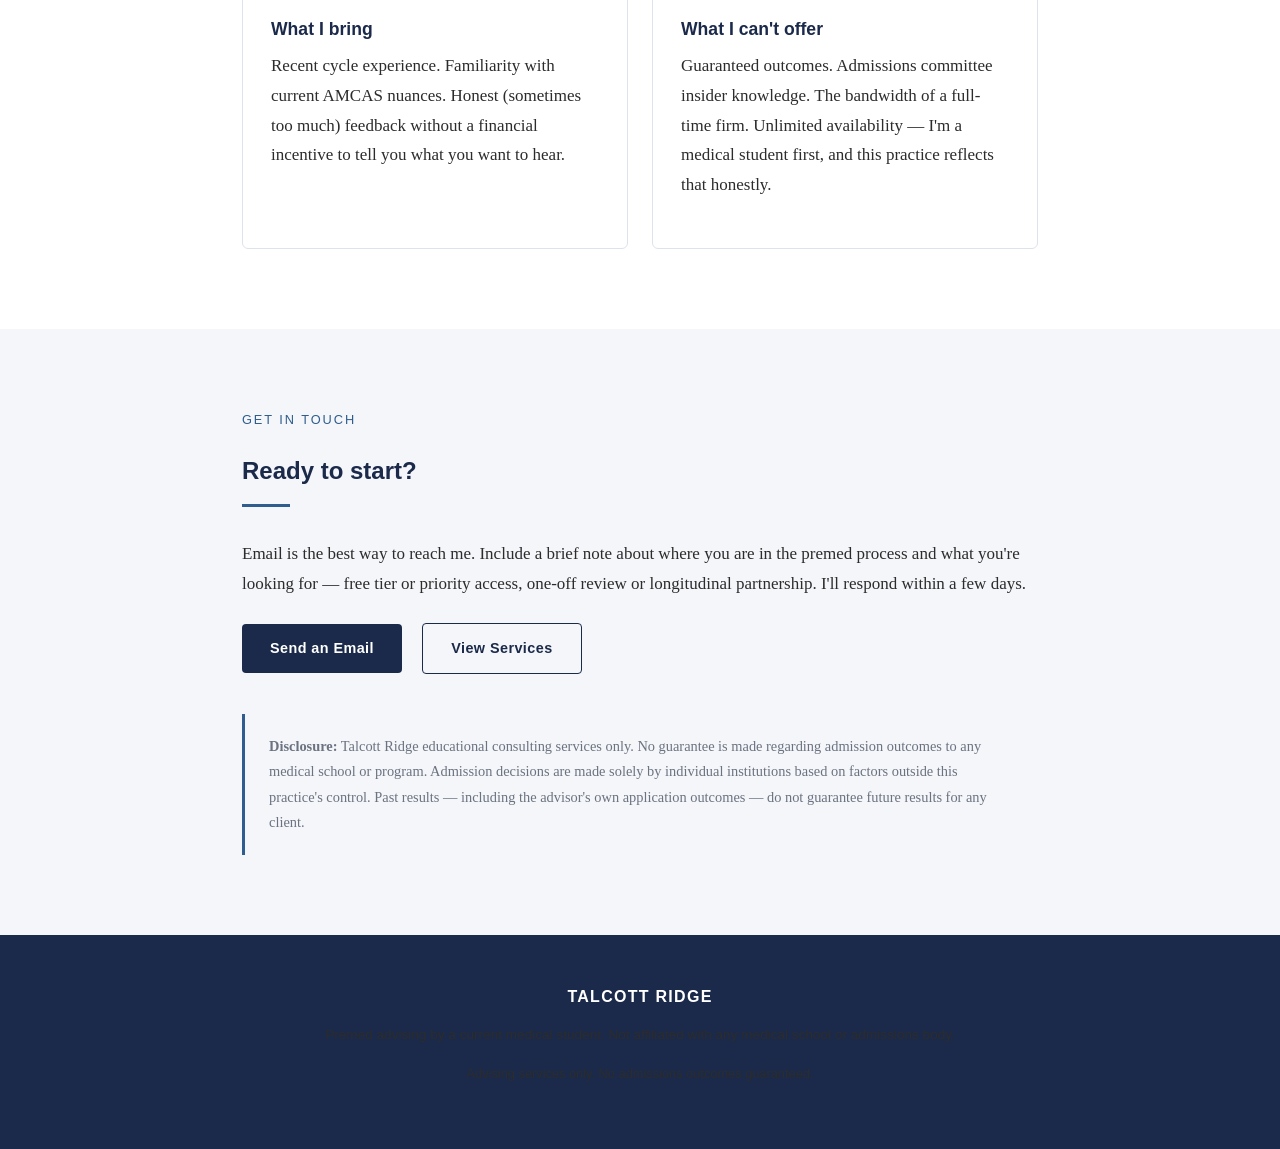
==== commit caf8e25f: "Update about.html" ====
--- a/about.html
+++ b/about.html
@@ -13,6 +13,7 @@
     <div class="nav-links">
       <a href="index.html">Home</a>
       <a href="services.html">Services</a>
+      <a href="testimonials.html">Testimonials</a>
       <a href="about.html" class="active">About</a>
     </div>
   </nav>
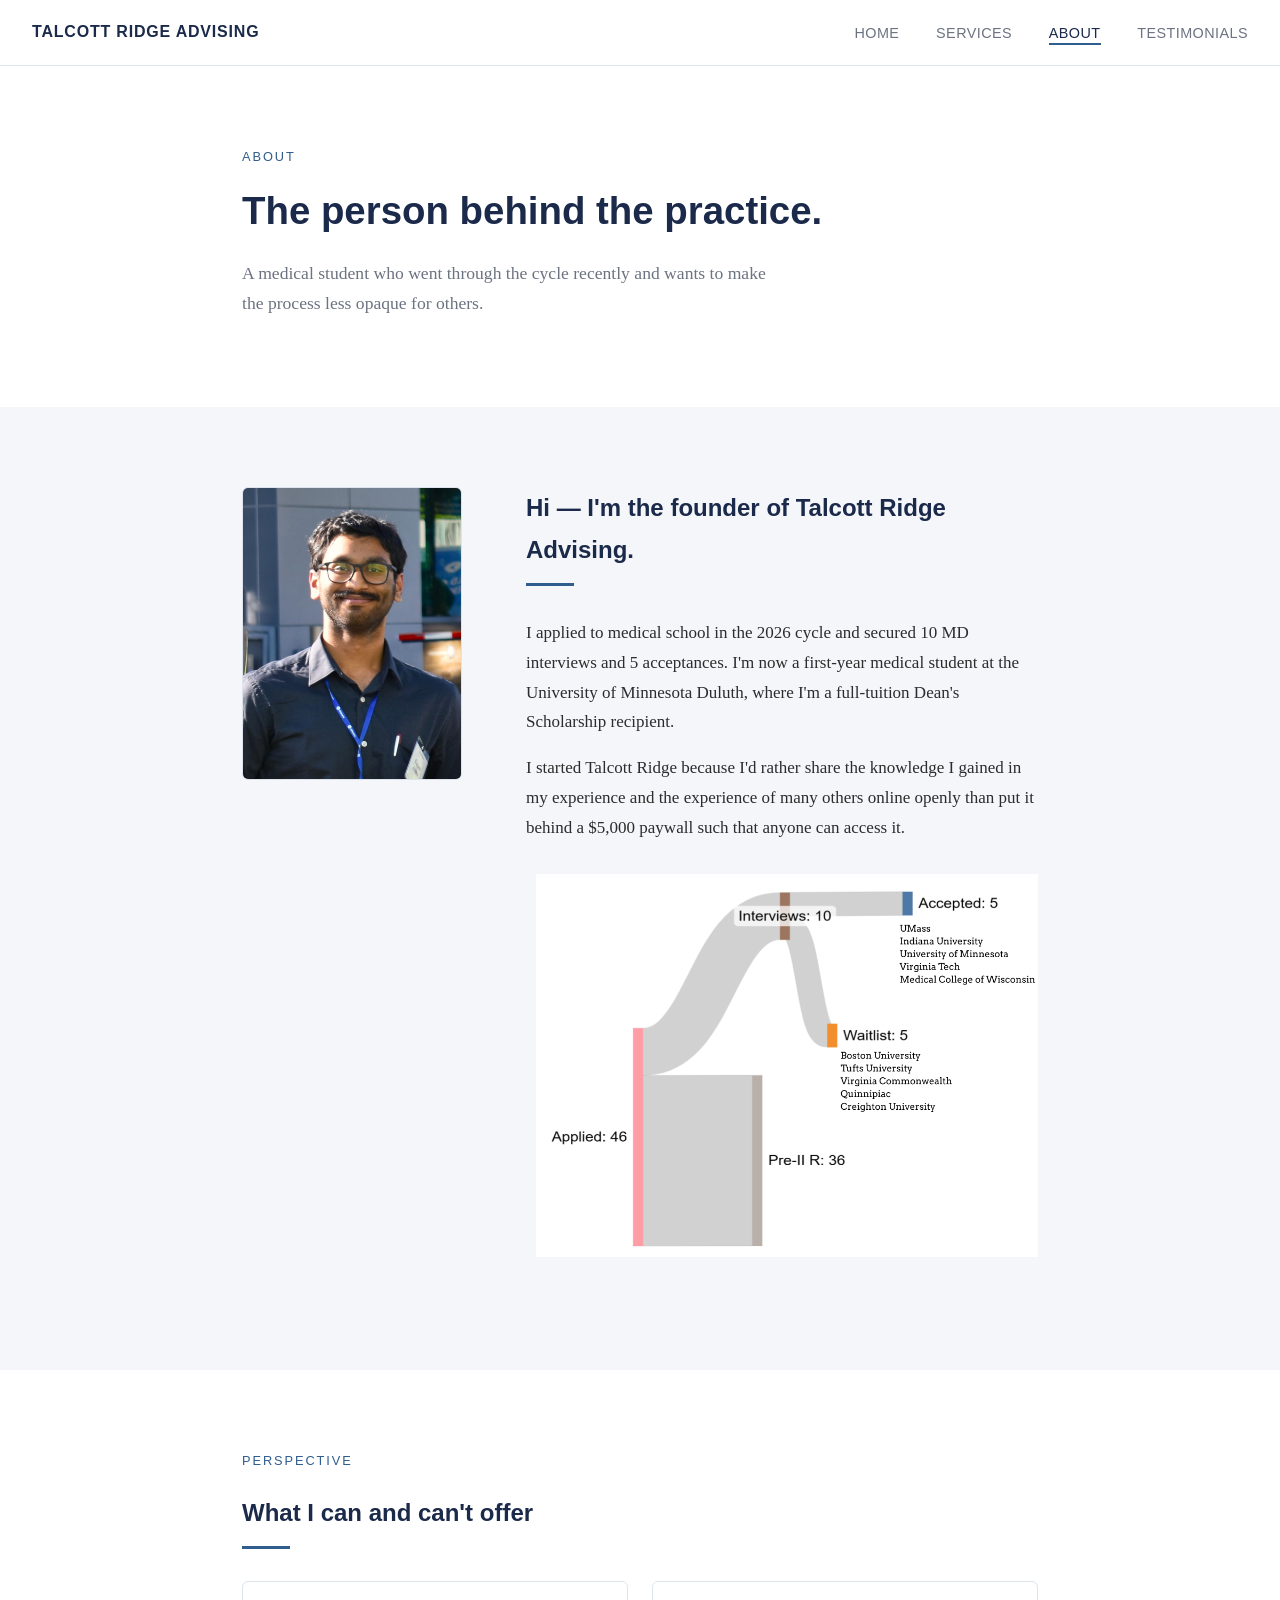
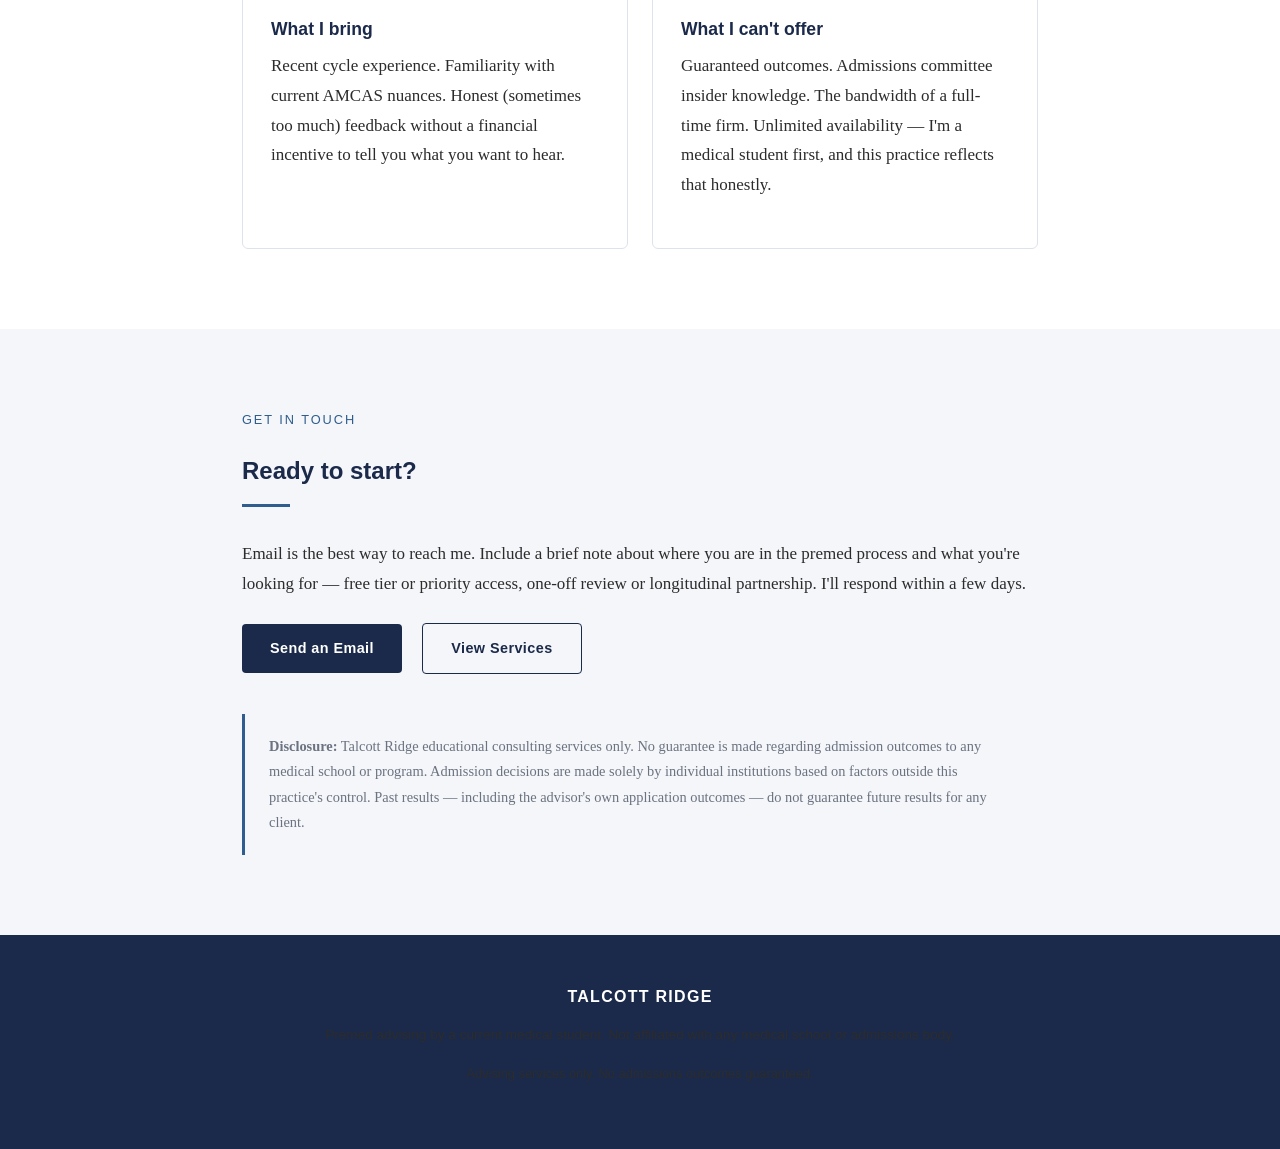
==== commit 01ffcacd: "Update about.html" ====
--- a/about.html
+++ b/about.html
@@ -13,8 +13,8 @@
     <div class="nav-links">
       <a href="index.html">Home</a>
       <a href="services.html">Services</a>
+      <a href="about.html" class="active">About</a>
       <a href="testimonials.html">Testimonials</a>
-      <a href="about.html" class="active">About</a>
     </div>
   </nav>
 
